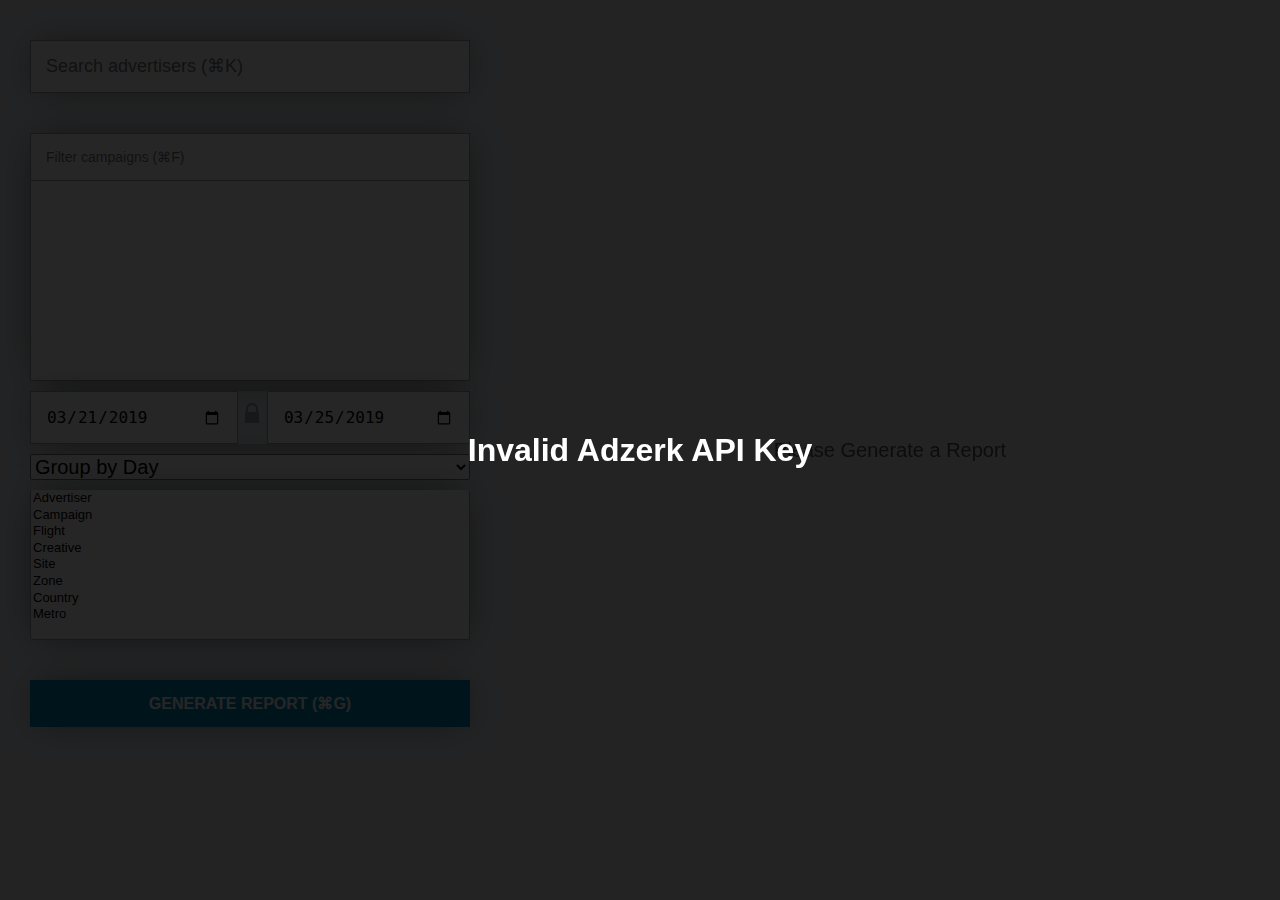
==== index.html @ 393e3206 "Make shortcut key labels more compact" ====
<!doctype html>
<html lang=en>
  <head>
    <meta charset=utf-8 />
    <title>Report Gatherer</title>

    <link rel=stylesheet href=css.css>
    <script src=dma.js></script>
    <script src=js.js></script>
  </head>
  <body>
    <div id=void></div>
    <div id=key-error><h1>Invalid Adzerk API Key</h1></div>
    <div id=grid>
      <form>
        <fieldset>
          <input list=advertiser-list id=advertiser placeholder="Search advertisers (⌘K)" autofocus title="Search advertisers (⌘K)">
          <datalist id=advertiser-list></datalist>
        </fieldset>

        <fieldset>
          <input id=campaigns-filter placeholder="Filter campaigns (⌘F)" title="Filter campaigns (⌘F)">
          <select id=campaigns multiple></select>
        </fieldset>

        <fieldset>
          <input type=date id=start-time value=2019-03-21>
          <img title="Lock dates (⌘L)" id=date-locked data-value=0 src="[data-uri]">
          <input type=date id=end-time value=2019-03-25>
        </fieldset>

        <fieldset>
          <select id=date-group>
            <option value=day>Group by Day</option>
            <option value=week>Group by Week</option>
            <option value=month>Group by Month</option>
            <option value>Group by Total</option>
          </select>
        </fieldset>

        <fieldset>
          <select id=parameter-group multiple>
            <option value=brandId>Advertiser</option>
            <option value=campaignId>Campaign</option>
            <option value=OptionId>Flight</option>
            <option value=creativeId>Creative</option>
            <option value=siteId>Site</option>
            <option value=zoneId>Zone</option>
            <option value=countryCode>Country</option>
            <option value=metroCode>Metro</option>
          </select>
        </fieldset>

        <fieldset>
          <input type=submit id=generate-report value="Generate Report (⌘G)" title="Generate report (⌘G)">
        </fieldset>
      </form>

      <div id=report-download>Download (⌘D)</div>
      <div id=report>
        <div id=report-placeholder><h1>Please Generate a Report</h1></div>
        <table id=report-result>
          <thead>
            <tr>
              <th>Date</th>
              <th>Advertiser</th>
              <th>Campaign</th>
              <th>Flight</th>
              <th>Creative</th>
              <th>Site</th>
              <th>Zone</th>
              <th>Country</th>
              <th>DMA</th>
              <th>Metro</th>
              <th>Impressions</th>
            </tr>
          </thead>
          <tbody id=report-result-body></tbody>
          <tfoot id=report-result-footer></tfoot>
        </table>
      </div>
    </div>
  </body>
</html>
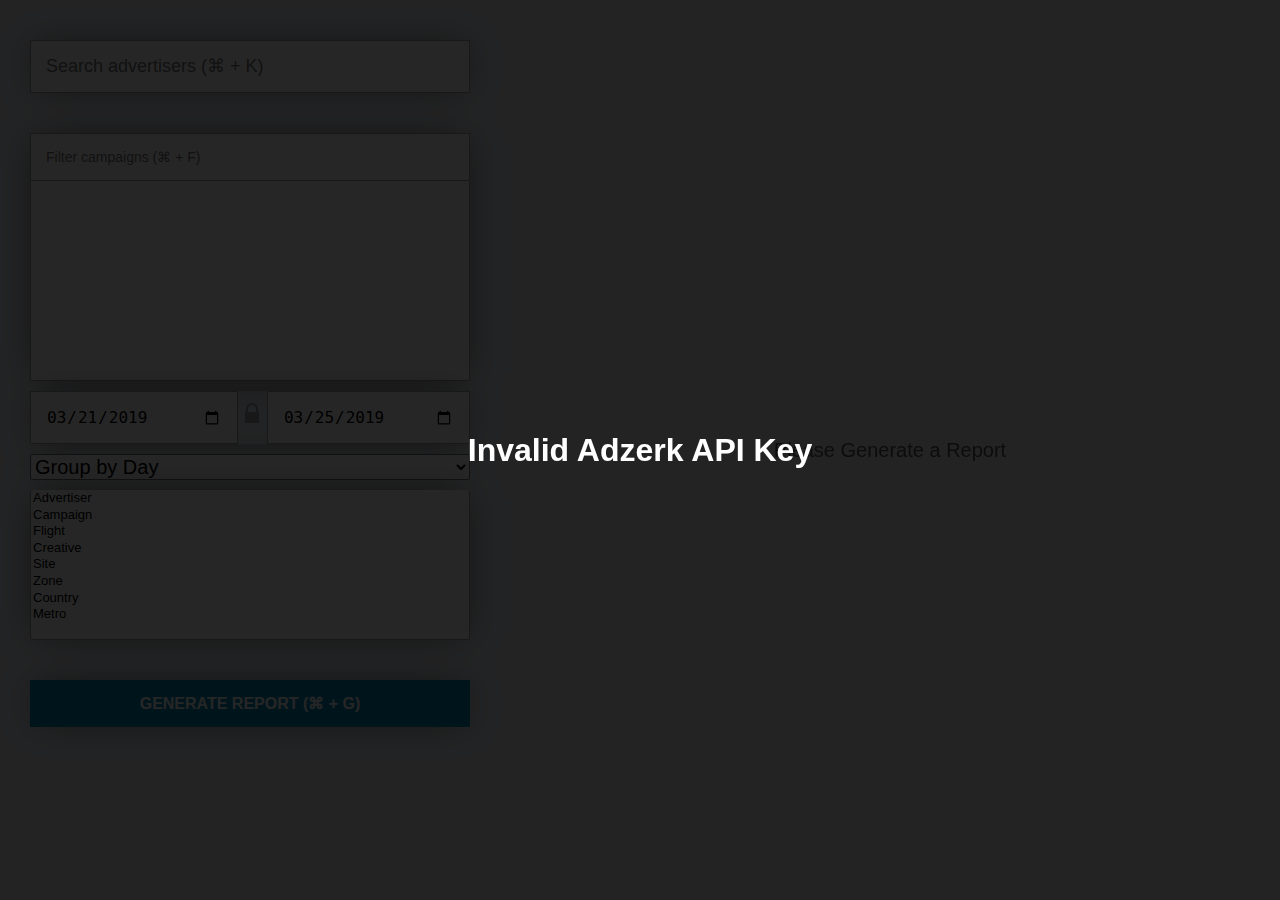
==== commit a198ae72: "Add favicon" ====
--- a/index.html
+++ b/index.html
@@ -5,6 +5,7 @@
     <title>Report Gatherer</title>
 
     <link rel=stylesheet href=css.css>
+    <link rel=icon href=favicon.png>
     <script src=dma.js></script>
     <script src=js.js></script>
   </head>
@@ -14,18 +15,18 @@
     <div id=grid>
       <form>
         <fieldset>
-          <input list=advertiser-list id=advertiser placeholder="Search advertisers (⌘K)" autofocus title="Search advertisers (⌘K)">
+          <input list=advertiser-list id=advertiser placeholder="Search advertisers (⌘ + K)" autofocus title="Search advertisers (⌘ + K)">
           <datalist id=advertiser-list></datalist>
         </fieldset>
 
         <fieldset>
-          <input id=campaigns-filter placeholder="Filter campaigns (⌘F)" title="Filter campaigns (⌘F)">
+          <input id=campaigns-filter placeholder="Filter campaigns (⌘ + F)" title="Filter campaigns (⌘ + F)">
           <select id=campaigns multiple></select>
         </fieldset>
 
         <fieldset>
           <input type=date id=start-time value=2019-03-21>
-          <img title="Lock dates (⌘L)" id=date-locked data-value=0 src="[data-uri]">
+          <img title="Lock dates (⌘ + L)" id=date-locked data-value=0 src="[data-uri]">
           <input type=date id=end-time value=2019-03-25>
         </fieldset>
 
@@ -52,11 +53,11 @@
         </fieldset>
 
         <fieldset>
-          <input type=submit id=generate-report value="Generate Report (⌘G)" title="Generate report (⌘G)">
+          <input type=submit id=generate-report value="Generate Report (⌘ + G)" title="Generate report (⌘ + G)">
         </fieldset>
       </form>
 
-      <div id=report-download>Download (⌘D)</div>
+      <div id=report-download>Download (⌘ + D)</div>
       <div id=report>
         <div id=report-placeholder><h1>Please Generate a Report</h1></div>
         <table id=report-result>
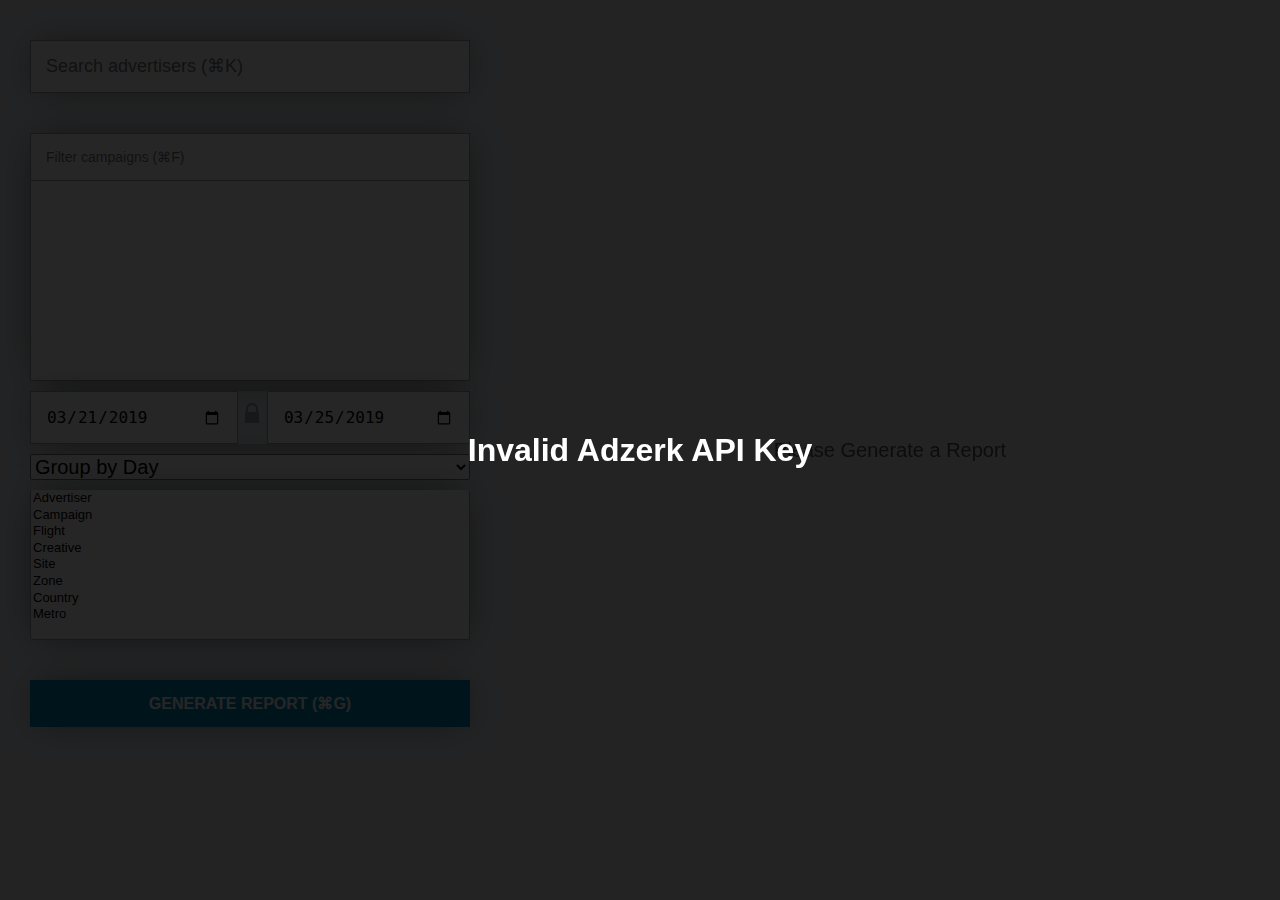
==== commit 6436a16e: "Merge branch 'master' of https://github.com/PRX/gather.prx.org" ====
--- a/index.html
+++ b/index.html
@@ -15,18 +15,18 @@
     <div id=grid>
       <form>
         <fieldset>
-          <input list=advertiser-list id=advertiser placeholder="Search advertisers (⌘ + K)" autofocus title="Search advertisers (⌘ + K)">
+          <input list=advertiser-list id=advertiser placeholder="Search advertisers (⌘K)" autofocus title="Search advertisers (⌘K)">
           <datalist id=advertiser-list></datalist>
         </fieldset>
 
         <fieldset>
-          <input id=campaigns-filter placeholder="Filter campaigns (⌘ + F)" title="Filter campaigns (⌘ + F)">
+          <input id=campaigns-filter placeholder="Filter campaigns (⌘F)" title="Filter campaigns (⌘F)">
           <select id=campaigns multiple></select>
         </fieldset>
 
         <fieldset>
           <input type=date id=start-time value=2019-03-21>
-          <img title="Lock dates (⌘ + L)" id=date-locked data-value=0 src="[data-uri]">
+          <img title="Lock dates (⌘L)" id=date-locked data-value=0 src="[data-uri]">
           <input type=date id=end-time value=2019-03-25>
         </fieldset>
 
@@ -53,11 +53,12 @@
         </fieldset>
 
         <fieldset>
-          <input type=submit id=generate-report value="Generate Report (⌘ + G)" title="Generate report (⌘ + G)">
+          <input type=submit id=generate-report value="Generate Report (⌘G)" title="Generate report (⌘G)">
         </fieldset>
       </form>
 
-      <div id=report-download>Download (⌘ + D)</div>
+      <div id=report-download>Download (⌘D)</div>
+      <div id=report-copy>Copy (⇧⌘D)</div>
       <div id=report>
         <div id=report-placeholder><h1>Please Generate a Report</h1></div>
         <table id=report-result>
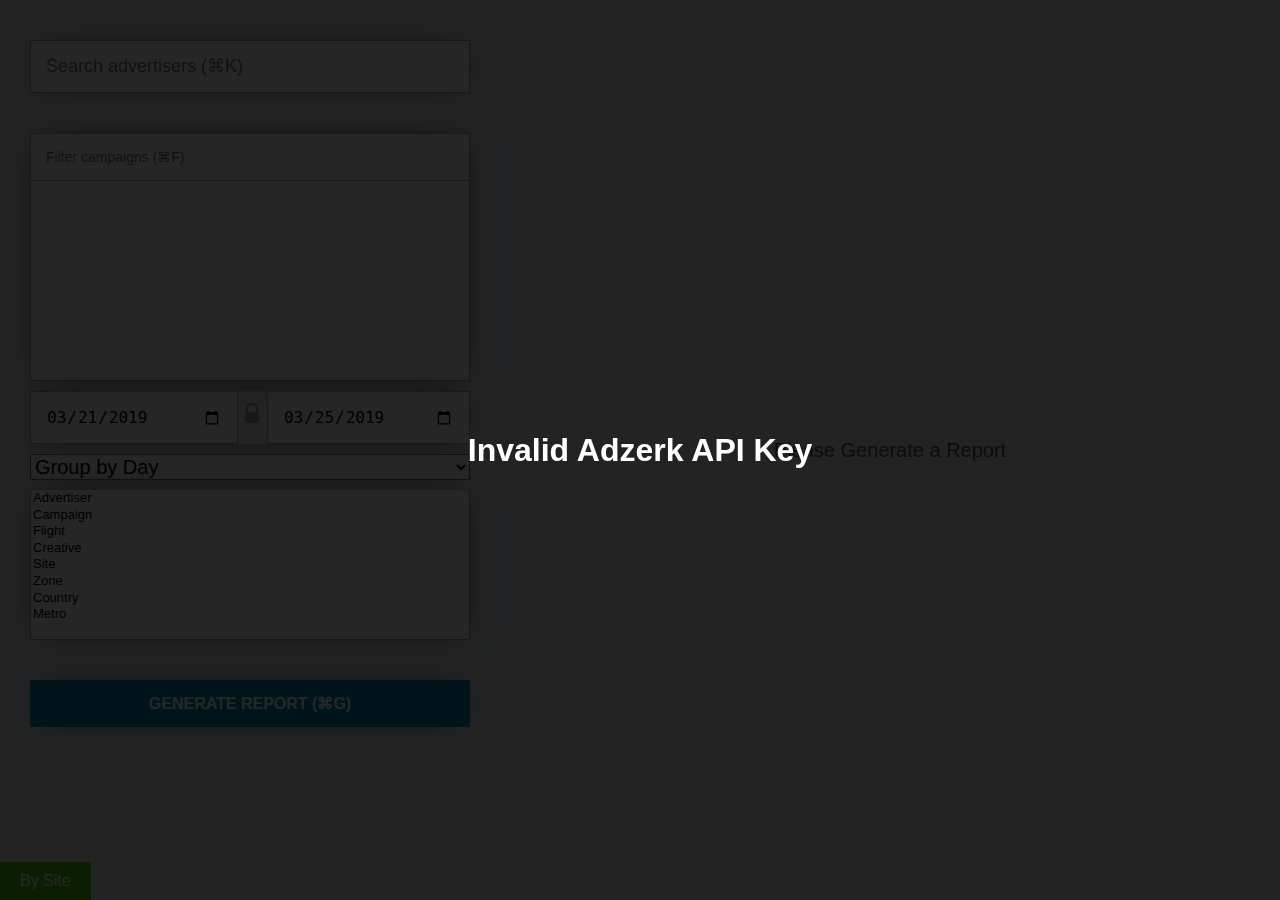
==== commit bc7d3542: "Add link between modes" ====
--- a/index.html
+++ b/index.html
@@ -6,6 +6,7 @@
 
     <link rel=stylesheet href=css.css>
     <link rel=icon href=favicon.png>
+    <link rel=preconnect crossorigin href="https://62y4dsxai6.execute-api.us-east-1.amazonaws.com">
     <script src=dma.js></script>
     <script src=js.js></script>
   </head>
@@ -57,6 +58,8 @@
         </fieldset>
       </form>
 
+      <div id=switch-mode><a id=switch-mode-a href="/sites/?k=">By Site</a></div>
+
       <div id=report-download>Download (⌘D)</div>
       <div id=report-copy>Copy (⇧⌘D)</div>
       <div id=report>
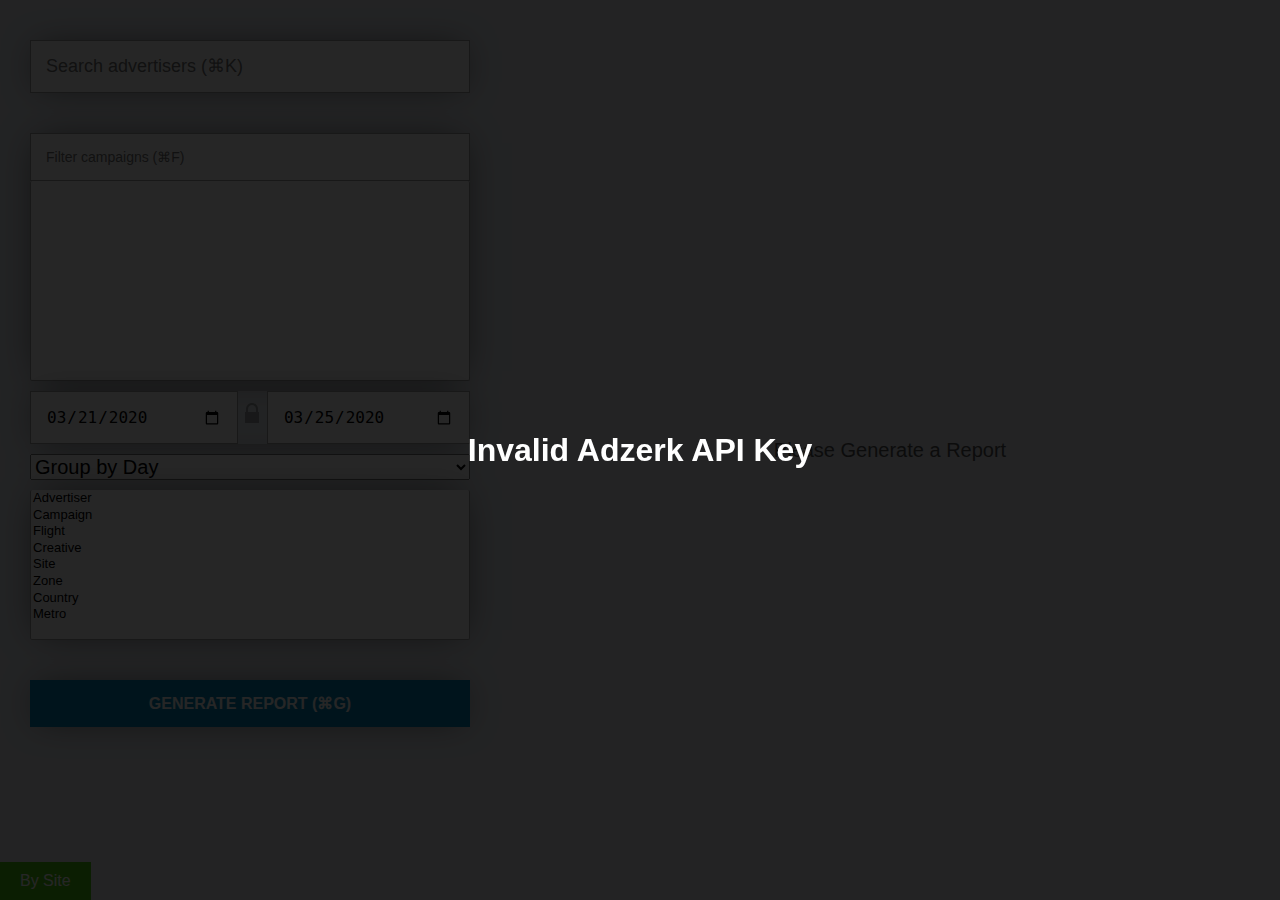
==== commit fa768d82: "Update default date range" ====
--- a/index.html
+++ b/index.html
@@ -26,9 +26,9 @@
         </fieldset>
 
         <fieldset>
-          <input type=date id=start-time value=2019-03-21>
+          <input type=date id=start-time value=2020-03-21>
           <img title="Lock dates (⌘L)" id=date-locked data-value=0 src="[data-uri]">
-          <input type=date id=end-time value=2019-03-25>
+          <input type=date id=end-time value=2020-03-25>
         </fieldset>
 
         <fieldset>
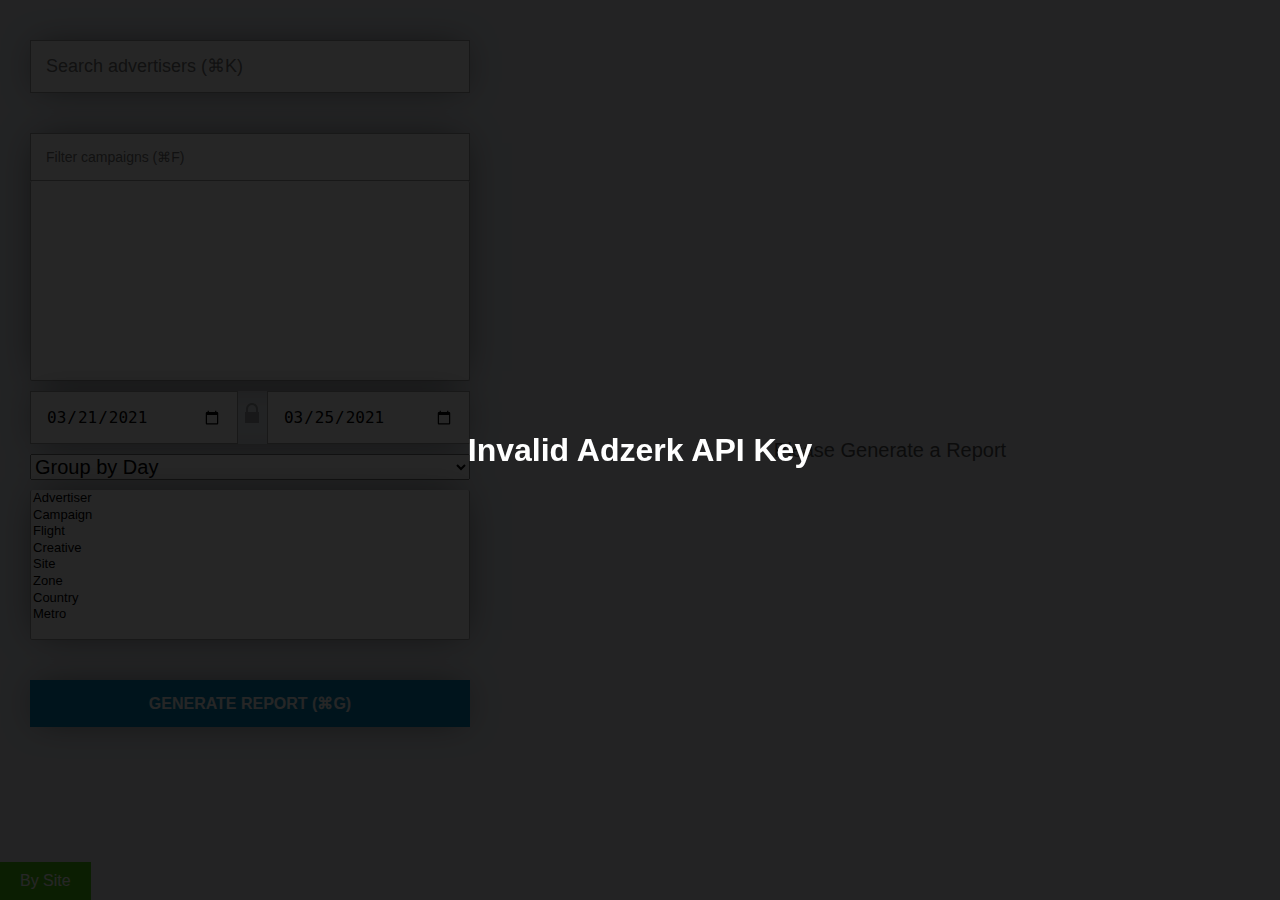
==== commit 6468383f: "Update default dates" ====
--- a/index.html
+++ b/index.html
@@ -26,9 +26,9 @@
         </fieldset>
 
         <fieldset>
-          <input type=date id=start-time value=2020-03-21>
+          <input type=date id=start-time value=2021-03-21>
           <img title="Lock dates (⌘L)" id=date-locked data-value=0 src="[data-uri]">
-          <input type=date id=end-time value=2020-03-25>
+          <input type=date id=end-time value=2021-03-25>
         </fieldset>
 
         <fieldset>
